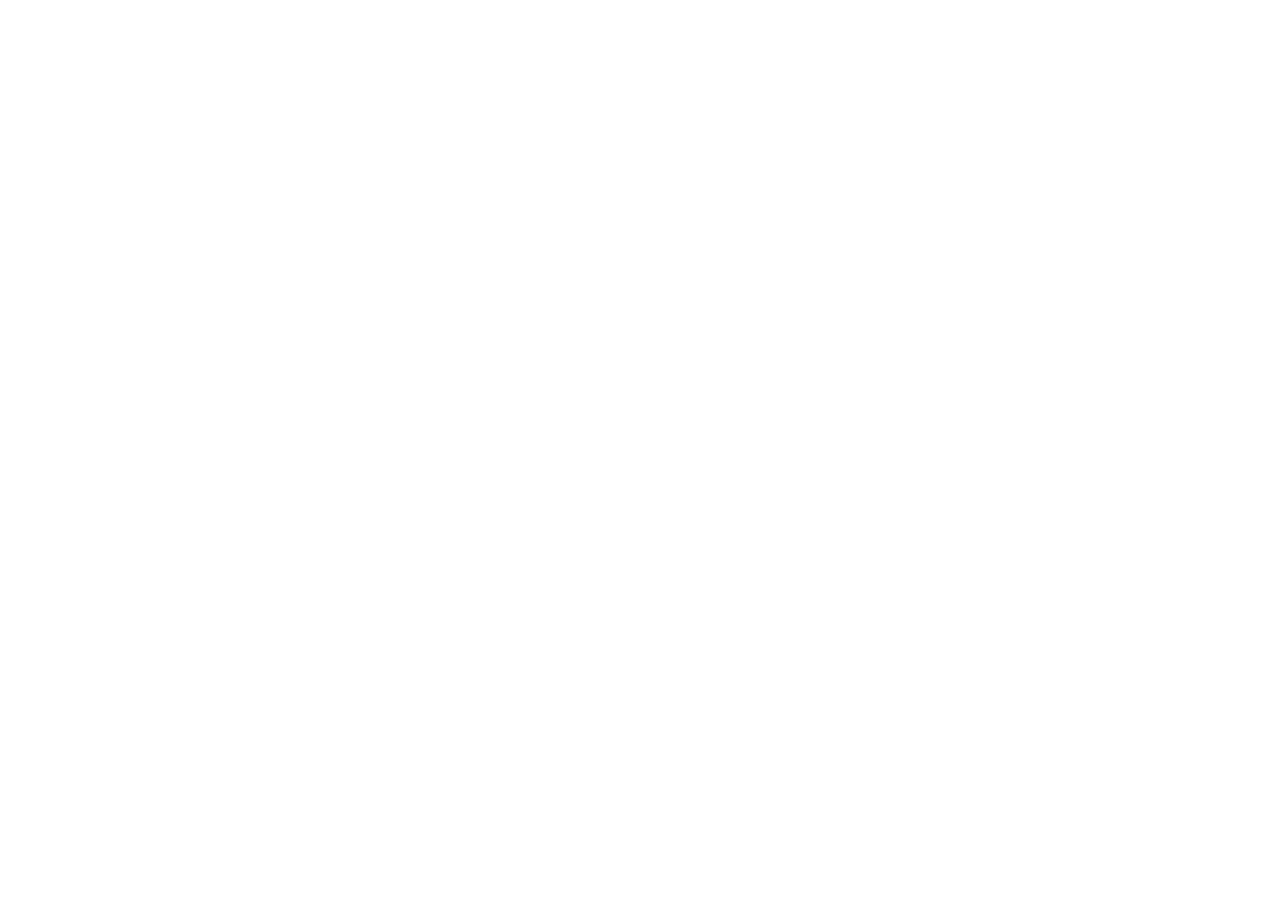
==== index.html @ 939de928 "Updates" ====
<!doctype html>
<html lang="en">
  <head>
    <meta charset="UTF-8" />
    <link rel="icon" type="image/svg+xml" href="/kboRepository/vite.svg" />
    <meta name="viewport" content="width=device-width, initial-scale=1.0" />
    <title>Vite + React</title>
    <script type="module" crossorigin src="/kboRepository/assets/index-Da2Oe6bQ.js"></script>
    <link rel="stylesheet" crossorigin href="/kboRepository/assets/index-Bkr7fxsg.css">
  </head>
  <body>
    <div id="root"></div>
  </body>
</html>
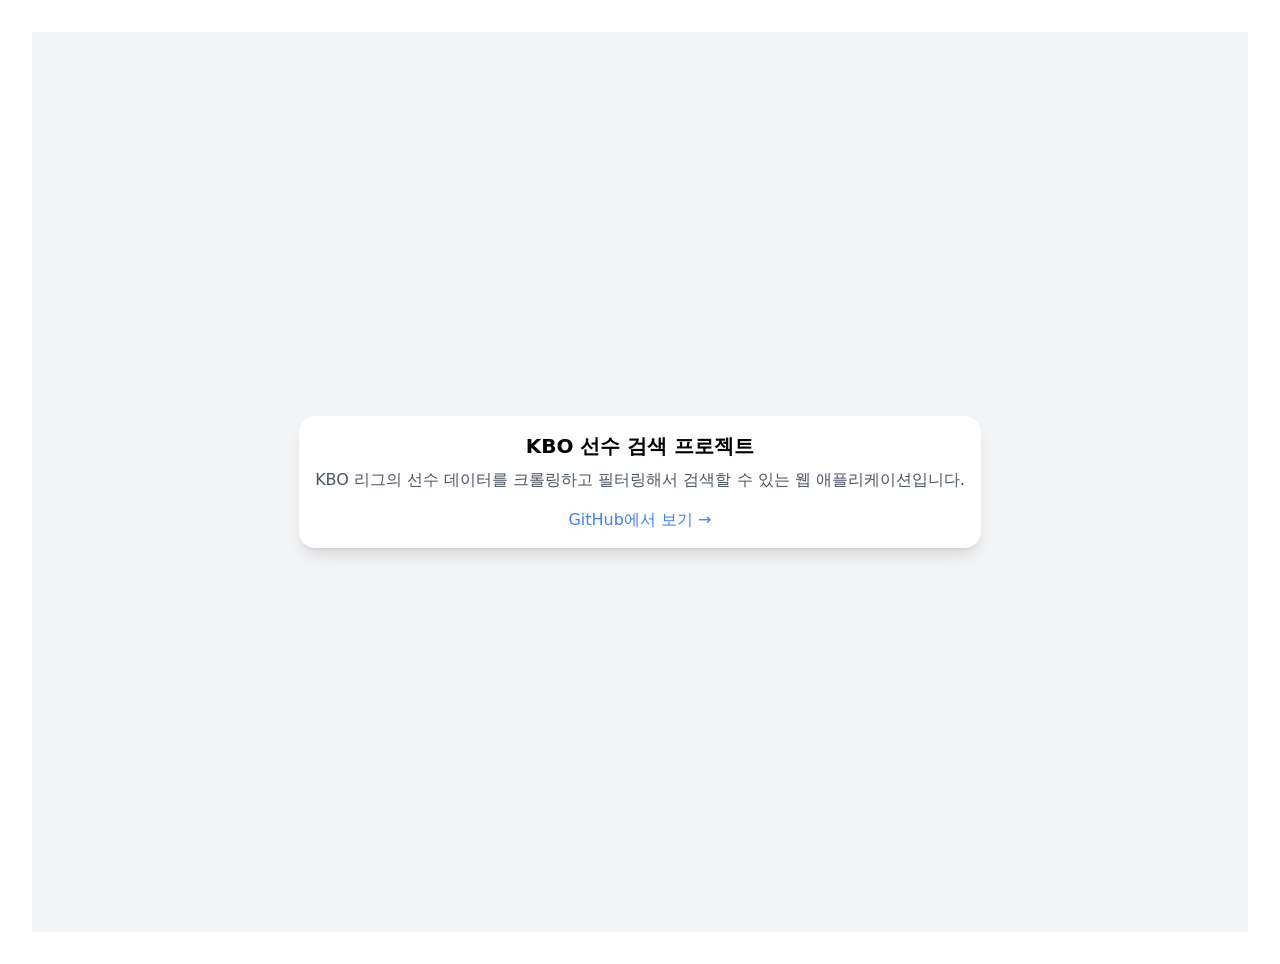
==== commit 6dba17d1: "Updates" ====
--- a/index.html
+++ b/index.html
@@ -2,11 +2,11 @@
 <html lang="en">
   <head>
     <meta charset="UTF-8" />
-    <link rel="icon" type="image/svg+xml" href="/kboRepository/vite.svg" />
+    <link rel="icon" type="image/svg+xml" href="./vite.svg" />
     <meta name="viewport" content="width=device-width, initial-scale=1.0" />
     <title>Vite + React</title>
-    <script type="module" crossorigin src="/kboRepository/assets/index-Da2Oe6bQ.js"></script>
-    <link rel="stylesheet" crossorigin href="/kboRepository/assets/index-Bkr7fxsg.css">
+    <script type="module" crossorigin src="./assets/index-Da2Oe6bQ.js"></script>
+    <link rel="stylesheet" crossorigin href="./assets/index-Bkr7fxsg.css">
   </head>
   <body>
     <div id="root"></div>
--- a/assets/index-Bkr7fxsg.css
+++ b/assets/index-Bkr7fxsg.css
@@ -0,0 +1 @@
+*,:before,:after{box-sizing:border-box;border-width:0;border-style:solid;border-color:#e5e7eb}:before,:after{--tw-content: ""}html,:host{line-height:1.5;-webkit-text-size-adjust:100%;-moz-tab-size:4;-o-tab-size:4;tab-size:4;font-family:ui-sans-serif,system-ui,sans-serif,"Apple Color Emoji","Segoe UI Emoji",Segoe UI Symbol,"Noto Color Emoji";font-feature-settings:normal;font-variation-settings:normal;-webkit-tap-highlight-color:transparent}body{margin:0;line-height:inherit}hr{height:0;color:inherit;border-top-width:1px}abbr:where([title]){-webkit-text-decoration:underline dotted;text-decoration:underline dotted}h1,h2,h3,h4,h5,h6{font-size:inherit;font-weight:inherit}a{color:inherit;text-decoration:inherit}b,strong{font-weight:bolder}code,kbd,samp,pre{font-family:ui-monospace,SFMono-Regular,Menlo,Monaco,Consolas,Liberation Mono,Courier New,monospace;font-feature-settings:normal;font-variation-settings:normal;font-size:1em}small{font-size:80%}sub,sup{font-size:75%;line-height:0;position:relative;vertical-align:baseline}sub{bottom:-.25em}sup{top:-.5em}table{text-indent:0;border-color:inherit;border-collapse:collapse}button,input,optgroup,select,textarea{font-family:inherit;font-feature-settings:inherit;font-variation-settings:inherit;font-size:100%;font-weight:inherit;line-height:inherit;color:inherit;margin:0;padding:0}button,select{text-transform:none}button,[type=button],[type=reset],[type=submit]{-webkit-appearance:button;background-color:transparent;background-image:none}:-moz-focusring{outline:auto}:-moz-ui-invalid{box-shadow:none}progress{vertical-align:baseline}::-webkit-inner-spin-button,::-webkit-outer-spin-button{height:auto}[type=search]{-webkit-appearance:textfield;outline-offset:-2px}::-webkit-search-decoration{-webkit-appearance:none}::-webkit-file-upload-button{-webkit-appearance:button;font:inherit}summary{display:list-item}blockquote,dl,dd,h1,h2,h3,h4,h5,h6,hr,figure,p,pre{margin:0}fieldset{margin:0;padding:0}legend{padding:0}ol,ul,menu{list-style:none;margin:0;padding:0}dialog{padding:0}textarea{resize:vertical}input::-moz-placeholder,textarea::-moz-placeholder{opacity:1;color:#9ca3af}input::placeholder,textarea::placeholder{opacity:1;color:#9ca3af}button,[role=button]{cursor:pointer}:disabled{cursor:default}img,svg,video,canvas,audio,iframe,embed,object{display:block;vertical-align:middle}img,video{max-width:100%;height:auto}[hidden]{display:none}*,:before,:after{--tw-border-spacing-x: 0;--tw-border-spacing-y: 0;--tw-translate-x: 0;--tw-translate-y: 0;--tw-rotate: 0;--tw-skew-x: 0;--tw-skew-y: 0;--tw-scale-x: 1;--tw-scale-y: 1;--tw-pan-x: ;--tw-pan-y: ;--tw-pinch-zoom: ;--tw-scroll-snap-strictness: proximity;--tw-gradient-from-position: ;--tw-gradient-via-position: ;--tw-gradient-to-position: ;--tw-ordinal: ;--tw-slashed-zero: ;--tw-numeric-figure: ;--tw-numeric-spacing: ;--tw-numeric-fraction: ;--tw-ring-inset: ;--tw-ring-offset-width: 0px;--tw-ring-offset-color: #fff;--tw-ring-color: rgb(59 130 246 / .5);--tw-ring-offset-shadow: 0 0 #0000;--tw-ring-shadow: 0 0 #0000;--tw-shadow: 0 0 #0000;--tw-shadow-colored: 0 0 #0000;--tw-blur: ;--tw-brightness: ;--tw-contrast: ;--tw-grayscale: ;--tw-hue-rotate: ;--tw-invert: ;--tw-saturate: ;--tw-sepia: ;--tw-drop-shadow: ;--tw-backdrop-blur: ;--tw-backdrop-brightness: ;--tw-backdrop-contrast: ;--tw-backdrop-grayscale: ;--tw-backdrop-hue-rotate: ;--tw-backdrop-invert: ;--tw-backdrop-opacity: ;--tw-backdrop-saturate: ;--tw-backdrop-sepia: }::backdrop{--tw-border-spacing-x: 0;--tw-border-spacing-y: 0;--tw-translate-x: 0;--tw-translate-y: 0;--tw-rotate: 0;--tw-skew-x: 0;--tw-skew-y: 0;--tw-scale-x: 1;--tw-scale-y: 1;--tw-pan-x: ;--tw-pan-y: ;--tw-pinch-zoom: ;--tw-scroll-snap-strictness: proximity;--tw-gradient-from-position: ;--tw-gradient-via-position: ;--tw-gradient-to-position: ;--tw-ordinal: ;--tw-slashed-zero: ;--tw-numeric-figure: ;--tw-numeric-spacing: ;--tw-numeric-fraction: ;--tw-ring-inset: ;--tw-ring-offset-width: 0px;--tw-ring-offset-color: #fff;--tw-ring-color: rgb(59 130 246 / .5);--tw-ring-offset-shadow: 0 0 #0000;--tw-ring-shadow: 0 0 #0000;--tw-shadow: 0 0 #0000;--tw-shadow-colored: 0 0 #0000;--tw-blur: ;--tw-brightness: ;--tw-contrast: ;--tw-grayscale: ;--tw-hue-rotate: ;--tw-invert: ;--tw-saturate: ;--tw-sepia: ;--tw-drop-shadow: ;--tw-backdrop-blur: ;--tw-backdrop-brightness: ;--tw-backdrop-contrast: ;--tw-backdrop-grayscale: ;--tw-backdrop-hue-rotate: ;--tw-backdrop-invert: ;--tw-backdrop-opacity: ;--tw-backdrop-saturate: ;--tw-backdrop-sepia: }.mt-2{margin-top:.5rem}.mt-4{margin-top:1rem}.inline-block{display:inline-block}.flex{display:flex}.min-h-screen{min-height:100vh}.items-center{align-items:center}.justify-center{justify-content:center}.rounded-2xl{border-radius:1rem}.bg-gray-100{--tw-bg-opacity: 1;background-color:rgb(243 244 246 / var(--tw-bg-opacity))}.bg-white{--tw-bg-opacity: 1;background-color:rgb(255 255 255 / var(--tw-bg-opacity))}.p-4{padding:1rem}.text-xl{font-size:1.25rem;line-height:1.75rem}.font-bold{font-weight:700}.text-blue-500{--tw-text-opacity: 1;color:rgb(59 130 246 / var(--tw-text-opacity))}.text-gray-600{--tw-text-opacity: 1;color:rgb(75 85 99 / var(--tw-text-opacity))}.shadow-lg{--tw-shadow: 0 10px 15px -3px rgb(0 0 0 / .1), 0 4px 6px -4px rgb(0 0 0 / .1);--tw-shadow-colored: 0 10px 15px -3px var(--tw-shadow-color), 0 4px 6px -4px var(--tw-shadow-color);box-shadow:var(--tw-ring-offset-shadow, 0 0 #0000),var(--tw-ring-shadow, 0 0 #0000),var(--tw-shadow)}#root{max-width:1280px;margin:0 auto;padding:2rem;text-align:center}.logo{height:6em;padding:1.5em;will-change:filter;transition:filter .3s}.logo:hover{filter:drop-shadow(0 0 2em #646cffaa)}.logo.react:hover{filter:drop-shadow(0 0 2em #61dafbaa)}@keyframes logo-spin{0%{transform:rotate(0)}to{transform:rotate(360deg)}}@media (prefers-reduced-motion: no-preference){a:nth-of-type(2) .logo{animation:logo-spin infinite 20s linear}}.card{padding:2em}.read-the-docs{color:#888}
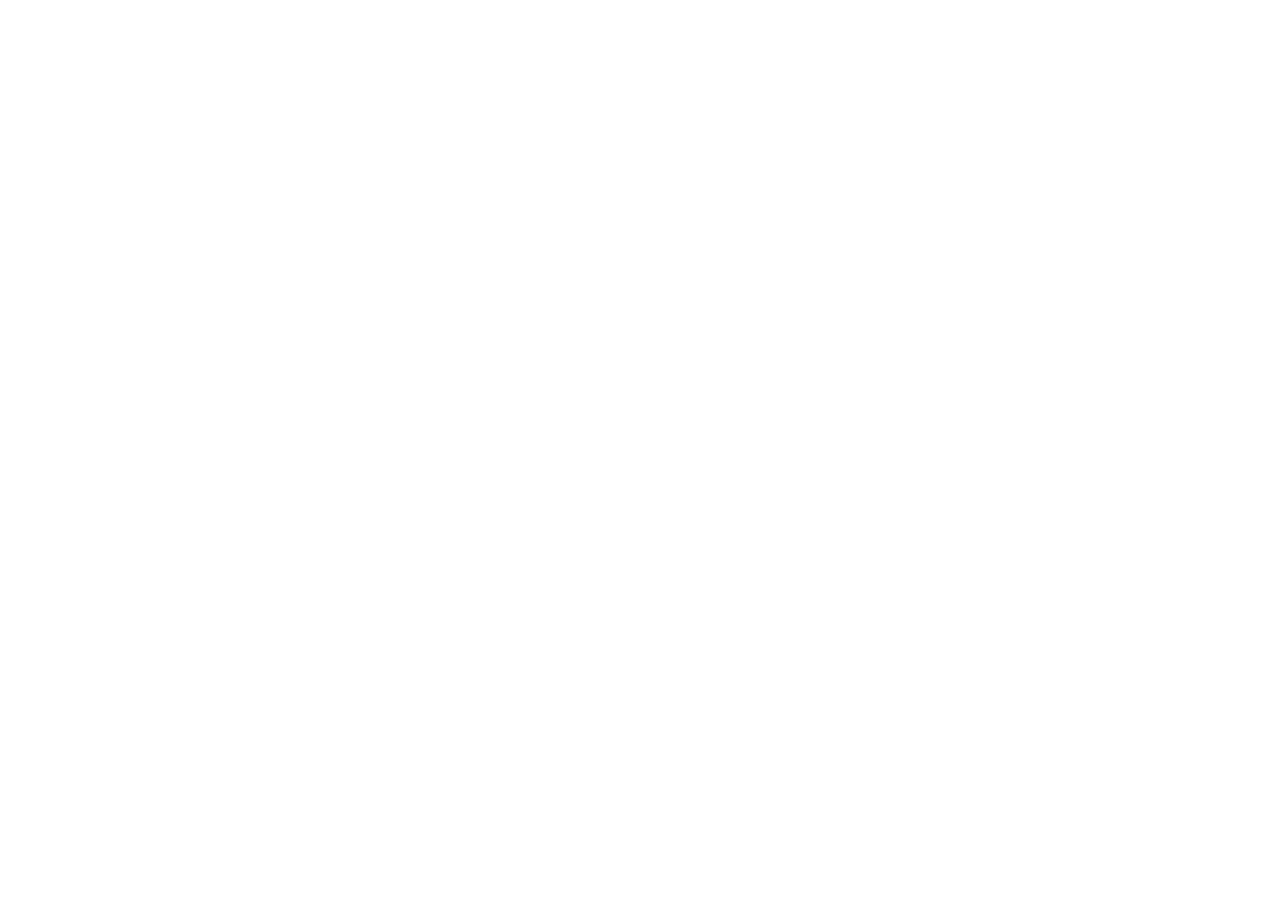
==== commit 732f8a1a: "Updates" ====
--- a/index.html
+++ b/index.html
@@ -2,11 +2,11 @@
 <html lang="en">
   <head>
     <meta charset="UTF-8" />
-    <link rel="icon" type="image/svg+xml" href="./vite.svg" />
+    <link rel="icon" type="image/svg+xml" href="/kboRepository/vite.svg" />
     <meta name="viewport" content="width=device-width, initial-scale=1.0" />
     <title>Vite + React</title>
-    <script type="module" crossorigin src="./assets/index-Da2Oe6bQ.js"></script>
-    <link rel="stylesheet" crossorigin href="./assets/index-Bkr7fxsg.css">
+    <script type="module" crossorigin src="/kboRepository/assets/index-Da2Oe6bQ.js"></script>
+    <link rel="stylesheet" crossorigin href="/kboRepository/assets/index-Bkr7fxsg.css">
   </head>
   <body>
     <div id="root"></div>
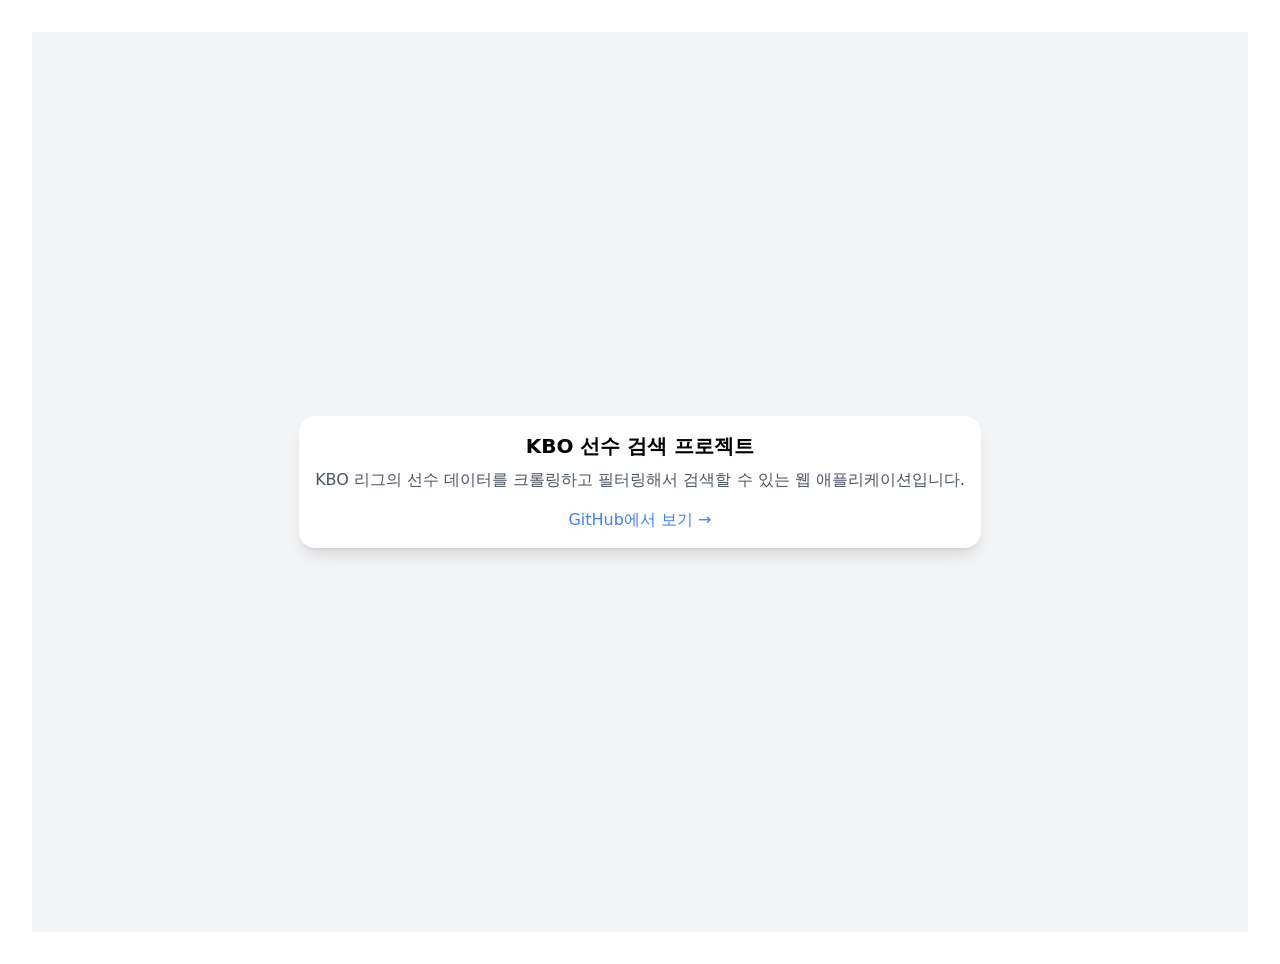
==== commit f5f023cd: "Updates" ====
--- a/index.html
+++ b/index.html
@@ -2,11 +2,11 @@
 <html lang="en">
   <head>
     <meta charset="UTF-8" />
-    <link rel="icon" type="image/svg+xml" href="/kboRepository/vite.svg" />
+    <link rel="icon" type="image/svg+xml" href="./vite.svg" />
     <meta name="viewport" content="width=device-width, initial-scale=1.0" />
     <title>Vite + React</title>
-    <script type="module" crossorigin src="/kboRepository/assets/index-Da2Oe6bQ.js"></script>
-    <link rel="stylesheet" crossorigin href="/kboRepository/assets/index-Bkr7fxsg.css">
+    <script type="module" crossorigin src="./assets/index-Da2Oe6bQ.js"></script>
+    <link rel="stylesheet" crossorigin href="./assets/index-Bkr7fxsg.css">
   </head>
   <body>
     <div id="root"></div>
--- a/assets/index-Bkr7fxsg.css
+++ b/assets/index-Bkr7fxsg.css
@@ -0,0 +1 @@
+*,:before,:after{box-sizing:border-box;border-width:0;border-style:solid;border-color:#e5e7eb}:before,:after{--tw-content: ""}html,:host{line-height:1.5;-webkit-text-size-adjust:100%;-moz-tab-size:4;-o-tab-size:4;tab-size:4;font-family:ui-sans-serif,system-ui,sans-serif,"Apple Color Emoji","Segoe UI Emoji",Segoe UI Symbol,"Noto Color Emoji";font-feature-settings:normal;font-variation-settings:normal;-webkit-tap-highlight-color:transparent}body{margin:0;line-height:inherit}hr{height:0;color:inherit;border-top-width:1px}abbr:where([title]){-webkit-text-decoration:underline dotted;text-decoration:underline dotted}h1,h2,h3,h4,h5,h6{font-size:inherit;font-weight:inherit}a{color:inherit;text-decoration:inherit}b,strong{font-weight:bolder}code,kbd,samp,pre{font-family:ui-monospace,SFMono-Regular,Menlo,Monaco,Consolas,Liberation Mono,Courier New,monospace;font-feature-settings:normal;font-variation-settings:normal;font-size:1em}small{font-size:80%}sub,sup{font-size:75%;line-height:0;position:relative;vertical-align:baseline}sub{bottom:-.25em}sup{top:-.5em}table{text-indent:0;border-color:inherit;border-collapse:collapse}button,input,optgroup,select,textarea{font-family:inherit;font-feature-settings:inherit;font-variation-settings:inherit;font-size:100%;font-weight:inherit;line-height:inherit;color:inherit;margin:0;padding:0}button,select{text-transform:none}button,[type=button],[type=reset],[type=submit]{-webkit-appearance:button;background-color:transparent;background-image:none}:-moz-focusring{outline:auto}:-moz-ui-invalid{box-shadow:none}progress{vertical-align:baseline}::-webkit-inner-spin-button,::-webkit-outer-spin-button{height:auto}[type=search]{-webkit-appearance:textfield;outline-offset:-2px}::-webkit-search-decoration{-webkit-appearance:none}::-webkit-file-upload-button{-webkit-appearance:button;font:inherit}summary{display:list-item}blockquote,dl,dd,h1,h2,h3,h4,h5,h6,hr,figure,p,pre{margin:0}fieldset{margin:0;padding:0}legend{padding:0}ol,ul,menu{list-style:none;margin:0;padding:0}dialog{padding:0}textarea{resize:vertical}input::-moz-placeholder,textarea::-moz-placeholder{opacity:1;color:#9ca3af}input::placeholder,textarea::placeholder{opacity:1;color:#9ca3af}button,[role=button]{cursor:pointer}:disabled{cursor:default}img,svg,video,canvas,audio,iframe,embed,object{display:block;vertical-align:middle}img,video{max-width:100%;height:auto}[hidden]{display:none}*,:before,:after{--tw-border-spacing-x: 0;--tw-border-spacing-y: 0;--tw-translate-x: 0;--tw-translate-y: 0;--tw-rotate: 0;--tw-skew-x: 0;--tw-skew-y: 0;--tw-scale-x: 1;--tw-scale-y: 1;--tw-pan-x: ;--tw-pan-y: ;--tw-pinch-zoom: ;--tw-scroll-snap-strictness: proximity;--tw-gradient-from-position: ;--tw-gradient-via-position: ;--tw-gradient-to-position: ;--tw-ordinal: ;--tw-slashed-zero: ;--tw-numeric-figure: ;--tw-numeric-spacing: ;--tw-numeric-fraction: ;--tw-ring-inset: ;--tw-ring-offset-width: 0px;--tw-ring-offset-color: #fff;--tw-ring-color: rgb(59 130 246 / .5);--tw-ring-offset-shadow: 0 0 #0000;--tw-ring-shadow: 0 0 #0000;--tw-shadow: 0 0 #0000;--tw-shadow-colored: 0 0 #0000;--tw-blur: ;--tw-brightness: ;--tw-contrast: ;--tw-grayscale: ;--tw-hue-rotate: ;--tw-invert: ;--tw-saturate: ;--tw-sepia: ;--tw-drop-shadow: ;--tw-backdrop-blur: ;--tw-backdrop-brightness: ;--tw-backdrop-contrast: ;--tw-backdrop-grayscale: ;--tw-backdrop-hue-rotate: ;--tw-backdrop-invert: ;--tw-backdrop-opacity: ;--tw-backdrop-saturate: ;--tw-backdrop-sepia: }::backdrop{--tw-border-spacing-x: 0;--tw-border-spacing-y: 0;--tw-translate-x: 0;--tw-translate-y: 0;--tw-rotate: 0;--tw-skew-x: 0;--tw-skew-y: 0;--tw-scale-x: 1;--tw-scale-y: 1;--tw-pan-x: ;--tw-pan-y: ;--tw-pinch-zoom: ;--tw-scroll-snap-strictness: proximity;--tw-gradient-from-position: ;--tw-gradient-via-position: ;--tw-gradient-to-position: ;--tw-ordinal: ;--tw-slashed-zero: ;--tw-numeric-figure: ;--tw-numeric-spacing: ;--tw-numeric-fraction: ;--tw-ring-inset: ;--tw-ring-offset-width: 0px;--tw-ring-offset-color: #fff;--tw-ring-color: rgb(59 130 246 / .5);--tw-ring-offset-shadow: 0 0 #0000;--tw-ring-shadow: 0 0 #0000;--tw-shadow: 0 0 #0000;--tw-shadow-colored: 0 0 #0000;--tw-blur: ;--tw-brightness: ;--tw-contrast: ;--tw-grayscale: ;--tw-hue-rotate: ;--tw-invert: ;--tw-saturate: ;--tw-sepia: ;--tw-drop-shadow: ;--tw-backdrop-blur: ;--tw-backdrop-brightness: ;--tw-backdrop-contrast: ;--tw-backdrop-grayscale: ;--tw-backdrop-hue-rotate: ;--tw-backdrop-invert: ;--tw-backdrop-opacity: ;--tw-backdrop-saturate: ;--tw-backdrop-sepia: }.mt-2{margin-top:.5rem}.mt-4{margin-top:1rem}.inline-block{display:inline-block}.flex{display:flex}.min-h-screen{min-height:100vh}.items-center{align-items:center}.justify-center{justify-content:center}.rounded-2xl{border-radius:1rem}.bg-gray-100{--tw-bg-opacity: 1;background-color:rgb(243 244 246 / var(--tw-bg-opacity))}.bg-white{--tw-bg-opacity: 1;background-color:rgb(255 255 255 / var(--tw-bg-opacity))}.p-4{padding:1rem}.text-xl{font-size:1.25rem;line-height:1.75rem}.font-bold{font-weight:700}.text-blue-500{--tw-text-opacity: 1;color:rgb(59 130 246 / var(--tw-text-opacity))}.text-gray-600{--tw-text-opacity: 1;color:rgb(75 85 99 / var(--tw-text-opacity))}.shadow-lg{--tw-shadow: 0 10px 15px -3px rgb(0 0 0 / .1), 0 4px 6px -4px rgb(0 0 0 / .1);--tw-shadow-colored: 0 10px 15px -3px var(--tw-shadow-color), 0 4px 6px -4px var(--tw-shadow-color);box-shadow:var(--tw-ring-offset-shadow, 0 0 #0000),var(--tw-ring-shadow, 0 0 #0000),var(--tw-shadow)}#root{max-width:1280px;margin:0 auto;padding:2rem;text-align:center}.logo{height:6em;padding:1.5em;will-change:filter;transition:filter .3s}.logo:hover{filter:drop-shadow(0 0 2em #646cffaa)}.logo.react:hover{filter:drop-shadow(0 0 2em #61dafbaa)}@keyframes logo-spin{0%{transform:rotate(0)}to{transform:rotate(360deg)}}@media (prefers-reduced-motion: no-preference){a:nth-of-type(2) .logo{animation:logo-spin infinite 20s linear}}.card{padding:2em}.read-the-docs{color:#888}
